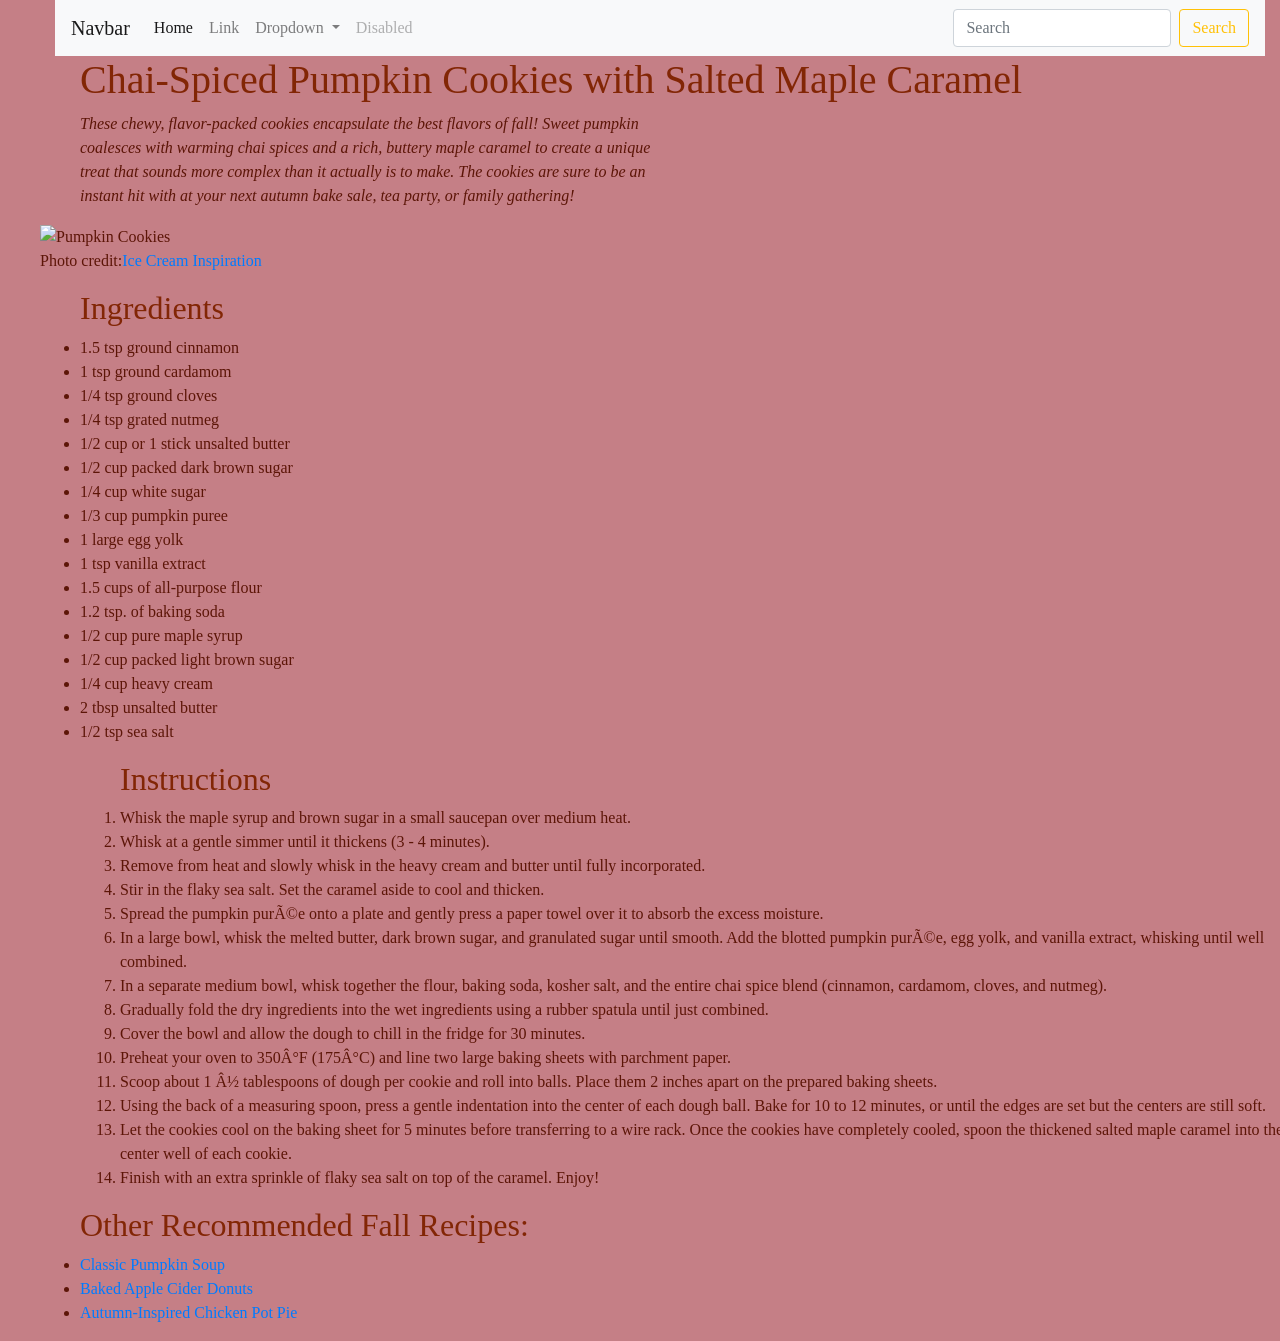
==== index.html @ 5369a800 "removed stray "div" tags" ====
<!doctype html>
<html lang="en">

<html>


<head> 
 <link rel="stylesheet" href="https://cdn.jsdelivr.net/npm/bootstrap@4.0.0/dist/css/bootstrap.min.css" integrity="sha384-Gn5384xqQ1aoWXA+058RXPxPg6fy4IWvTNh0E263XmFcJlSAwiGgFAW/dAiS6JXm" crossorigin="anonymous">
    <link rel="stylesheet" href="https://cdn.jsdelivr.net/npm/bootstrap@4.0.0/dist/css/bootstrap.min.css" integrity="sha384-Gn5384xqQ1aoWXA+058RXPxPg6fy4IWvTNh0E263XmFcJlSAwiGgFAW/dAiS6JXm" crossorigin="anonymous">

 <meta name="viewport" content="width=device-width, initial-scale=1, shrink-to-fit=no">
 <meta name="viewport" content="width=device-width, initial-scale=1.0" />

 <link rel="stylesheet" type="text/css" href="styles.css" />
</head>

<body>

     <div class="container"></div> 
    <div class="container-fluid">
        <nav class="navbar navbar-expand-lg navbar-light bg-light">
  <a class="navbar-brand" href="#">Navbar</a>
  <button class="navbar-toggler" type="button" data-toggle="collapse" data-target="#navbarSupportedContent" aria-controls="navbarSupportedContent" aria-expanded="false" aria-label="Toggle navigation">
    <span class="navbar-toggler-icon"></span>
  </button>

  <div class="collapse navbar-collapse" id="navbarSupportedContent">
    <ul class="navbar-nav mr-auto">
      <li class="nav-item active">
        <a class="nav-link" href="#">Home <span class="sr-only">(current)</span></a>
      </li>
      <li class="nav-item">
        <a class="nav-link" href="#">Link</a>
      </li>
      <li class="nav-item dropdown">
        <a class="nav-link dropdown-toggle" href="#" id="navbarDropdown" role="button" data-toggle="dropdown" aria-haspopup="true" aria-expanded="false">
          Dropdown
        </a>
        <div class="dropdown-menu" aria-labelledby="navbarDropdown">
          <a class="dropdown-item" href="#">Action</a>
          <a class="dropdown-item" href="#">Another action</a>
          <div class="dropdown-divider"></div>
          <a class="dropdown-item" href="#">Something else here</a>
        </div>
      </li>
      <li class="nav-item">
        <a class="nav-link disabled" href="#">Disabled</a>
      </li>
    </ul>
    <form class="form-inline my-2 my-lg-0">
      <input class="form-control mr-sm-2" type="search" placeholder="Search" aria-label="Search">
      <button class="btn btn-outline-warning my-2 my-sm-0" type="submit">Search</button>
    </form>
  </div>
</nav>
  </div>

 
    <h1>Chai-Spiced Pumpkin Cookies with Salted Maple Caramel</h1>

     <p class="description"> These chewy, flavor-packed cookies encapsulate the best flavors of fall! Sweet pumpkin coalesces with warming chai spices and a rich, buttery maple caramel to create a unique treat that sounds more complex than it actually is to make. The cookies are sure to be an instant hit with at your next autumn bake sale, tea party, or family gathering! </p>

    <div class = "row">
     
        <div class="top col-12">

            <img src="https://icecreaminspiration.com/wp-content/uploads/2017/09/Pumpkin-Caramel-Snickerdoodles-3-for-blog-768x1152.jpg" width="fluid" alt="Pumpkin Cookies">
        
            <p>Photo credit:<a href="https://icecreaminspiration.com/pumpkin-caramel-snickerdoodles/">Ice Cream Inspiration</a>

        </div>
            
        <div class="left col-12">

            <h2> Ingredients</h2>
        <ul> 
            <li>1.5 tsp ground cinnamon</li>
            <li>1 tsp ground cardamom</li>
            <li>1/4 tsp ground cloves</li>
            <li>1/4 tsp grated nutmeg</li>

            <li>1/2 cup or 1 stick unsalted butter</li>
            <li>1/2 cup packed dark brown sugar</li> 
            <li>1/4 cup white sugar</li> 
            <li>1/3 cup pumpkin puree</li>
            <li>1 large egg yolk</li> 
            <li> 1 tsp vanilla extract</li> 
            <li> 1.5 cups of all-purpose flour</li> 
            <li>1.2 tsp. of baking soda</li>

            <li>1/2 cup pure maple syrup</li>
            <li>1/2 cup packed light brown sugar 
            <li>1/4 cup heavy cream</li> 
            <li>2 tbsp unsalted butter </li>
            <li>1/2 tsp sea salt</li> 
            
        </ul>
        </div>

        <div class="right col-12">
            <h2>Instructions</h2>
    <ol>
        <li>Whisk the maple syrup and brown sugar in a small saucepan over medium heat.</li>
        <li>Whisk at a gentle simmer until it thickens (3 - 4 minutes).</li>
        <li>Remove from heat and slowly whisk in the heavy cream and butter until fully incorporated.</li> 
        <li>Stir in the flaky sea salt. Set the caramel aside to cool and thicken.</li> 
        <li>Spread the pumpkin purée onto a plate and gently press a paper towel over it to absorb the excess moisture.</li> 
        <li>In a large bowl, whisk the melted butter, dark brown sugar, and granulated sugar until smooth. Add the blotted pumpkin purée, egg yolk, and vanilla extract, whisking until well combined.</li>  
        <li>In a separate medium bowl, whisk together the flour, baking soda, kosher salt, and the entire chai spice blend (cinnamon, cardamom, cloves, and nutmeg).</li> 
        <li>Gradually fold the dry ingredients into the wet ingredients using a rubber spatula until just combined.</li>  
        <li>Cover the bowl and allow the dough to chill in the fridge for 30 minutes.</li> 
        <li>Preheat your oven to 350°F (175°C) and line two large baking sheets with parchment paper.</li> 
        <li>Scoop about 1 ½ tablespoons of dough per cookie and roll into balls. Place them 2 inches apart on the prepared baking sheets.</li> 
        <li>Using the back of a measuring spoon, press a gentle indentation into the center of each dough ball. Bake for 10 to 12 minutes, or until the edges are set but the centers are still soft.</li>
        <li>Let the cookies cool on the baking sheet for 5 minutes before transferring to a wire rack. Once the cookies have completely cooled, spoon the thickened salted maple caramel into the center well of each cookie.</li> 
        <li>Finish with an extra sprinkle of flaky sea salt on top of the caramel. Enjoy!</li>

        </div>


    </div> 

    
    <div> <!-- Start of recommended recipes div -->
    <h2> Other Recommended Fall Recipes:</h2>
    <ul>
        <li><a href="https://www.recipetineats.com/classic-pumpkin-soup/">Classic Pumpkin Soup</a></li>
        <li><a href="https://sallysbakingaddiction.com/baked-apple-cider-donuts/">Baked Apple Cider Donuts</a></li>
        <li><a href="https://diningwithskyler.com/autumn-inspired-chicken-pot-pie/">Autumn-Inspired Chicken Pot Pie</a></li>
    </ul>
    
    <div> <!-- End of recommended recipes div -->    

 </div> <!-- End of steps div -->
</body>
</html>
---- styles.css ----
body {
    background-color: #c57f86; 
    font-family: Garamond, 'Times New Roman', sans-serif;
    color: #5c1507;
    margin-left: 40px;
}

h1, h2 {
    color: #822605; 
     margin-left: 40px;
     font-style: bold;
}

.description {
    width: 600px;
     margin-left: 40px;
     font-style: italic;
     font-size: 20;
}

.left {
    width: 600px;
    float: center;
}

.right {
    width: 600px;
    float: left;
    margin-left: 40px;
}
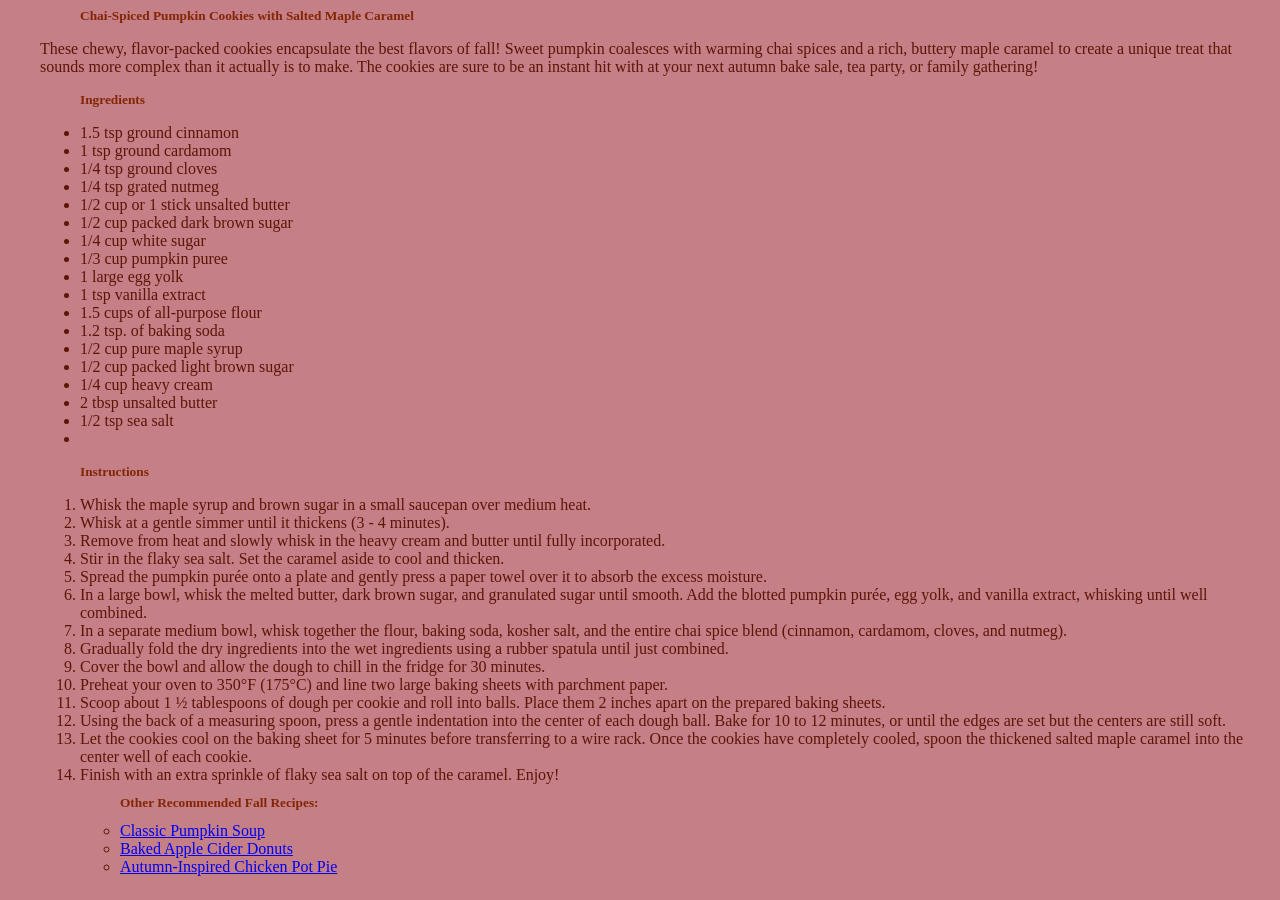
==== commit 8f8527bd: "connect javascript to index.html" ====
--- a/index.html
+++ b/index.html
@@ -1,79 +1,18 @@
- 
-<!doctype html>
-<html lang="en">
 
 <html>
 
-
-<head> 
- <link rel="stylesheet" href="https://cdn.jsdelivr.net/npm/bootstrap@4.0.0/dist/css/bootstrap.min.css" integrity="sha384-Gn5384xqQ1aoWXA+058RXPxPg6fy4IWvTNh0E263XmFcJlSAwiGgFAW/dAiS6JXm" crossorigin="anonymous">
-    <link rel="stylesheet" href="https://cdn.jsdelivr.net/npm/bootstrap@4.0.0/dist/css/bootstrap.min.css" integrity="sha384-Gn5384xqQ1aoWXA+058RXPxPg6fy4IWvTNh0E263XmFcJlSAwiGgFAW/dAiS6JXm" crossorigin="anonymous">
-
- <meta name="viewport" content="width=device-width, initial-scale=1, shrink-to-fit=no">
- <meta name="viewport" content="width=device-width, initial-scale=1.0" />
-
- <link rel="stylesheet" type="text/css" href="styles.css" />
+<head>
+    <link rel="stylesheet" type="text/css" href="styles.css" />
+    <meta name="viewport" content="width=device-width, initial-scale=1.0" />
 </head>
 
 <body>
-
-     <div class="container"></div> 
-    <div class="container-fluid">
-        <nav class="navbar navbar-expand-lg navbar-light bg-light">
-  <a class="navbar-brand" href="#">Navbar</a>
-  <button class="navbar-toggler" type="button" data-toggle="collapse" data-target="#navbarSupportedContent" aria-controls="navbarSupportedContent" aria-expanded="false" aria-label="Toggle navigation">
-    <span class="navbar-toggler-icon"></span>
-  </button>
-
-  <div class="collapse navbar-collapse" id="navbarSupportedContent">
-    <ul class="navbar-nav mr-auto">
-      <li class="nav-item active">
-        <a class="nav-link" href="#">Home <span class="sr-only">(current)</span></a>
-      </li>
-      <li class="nav-item">
-        <a class="nav-link" href="#">Link</a>
-      </li>
-      <li class="nav-item dropdown">
-        <a class="nav-link dropdown-toggle" href="#" id="navbarDropdown" role="button" data-toggle="dropdown" aria-haspopup="true" aria-expanded="false">
-          Dropdown
-        </a>
-        <div class="dropdown-menu" aria-labelledby="navbarDropdown">
-          <a class="dropdown-item" href="#">Action</a>
-          <a class="dropdown-item" href="#">Another action</a>
-          <div class="dropdown-divider"></div>
-          <a class="dropdown-item" href="#">Something else here</a>
-        </div>
-      </li>
-      <li class="nav-item">
-        <a class="nav-link disabled" href="#">Disabled</a>
-      </li>
-    </ul>
-    <form class="form-inline my-2 my-lg-0">
-      <input class="form-control mr-sm-2" type="search" placeholder="Search" aria-label="Search">
-      <button class="btn btn-outline-warning my-2 my-sm-0" type="submit">Search</button>
-    </form>
-  </div>
-</nav>
-  </div>
-
- 
     <h1>Chai-Spiced Pumpkin Cookies with Salted Maple Caramel</h1>
 
-     <p class="description"> These chewy, flavor-packed cookies encapsulate the best flavors of fall! Sweet pumpkin coalesces with warming chai spices and a rich, buttery maple caramel to create a unique treat that sounds more complex than it actually is to make. The cookies are sure to be an instant hit with at your next autumn bake sale, tea party, or family gathering! </p>
+    <p> These chewy, flavor-packed cookies encapsulate the best flavors of fall! Sweet pumpkin coalesces with warming chai spices and a rich, buttery maple caramel to create a unique treat that sounds more complex than it actually is to make. The cookies are sure to be an instant hit with at your next autumn bake sale, tea party, or family gathering! </p>
 
-    <div class = "row">
-     
-        <div class="top col-12">
-
-            <img src="https://icecreaminspiration.com/wp-content/uploads/2017/09/Pumpkin-Caramel-Snickerdoodles-3-for-blog-768x1152.jpg" width="fluid" alt="Pumpkin Cookies">
-        
-            <p>Photo credit:<a href="https://icecreaminspiration.com/pumpkin-caramel-snickerdoodles/">Ice Cream Inspiration</a>
-
-        </div>
-            
-        <div class="left col-12">
-
-            <h2> Ingredients</h2>
+    <div> <!-- Start of div 1 -->
+        <h2> Ingredients</h2>
         <ul> 
             <li>1.5 tsp ground cinnamon</li>
             <li>1 tsp ground cardamom</li>
@@ -94,12 +33,14 @@
             <li>1/4 cup heavy cream</li> 
             <li>2 tbsp unsalted butter </li>
             <li>1/2 tsp sea salt</li> 
-            
+            <li></li>
         </ul>
-        </div>
+    </div> <!-- End of ingredients div-->
 
-        <div class="right col-12">
-            <h2>Instructions</h2>
+
+
+    <div> <!-- Start of instructions  div -->
+    <h2>Instructions</h2>
     <ol>
         <li>Whisk the maple syrup and brown sugar in a small saucepan over medium heat.</li>
         <li>Whisk at a gentle simmer until it thickens (3 - 4 minutes).</li>
@@ -116,12 +57,6 @@
         <li>Let the cookies cool on the baking sheet for 5 minutes before transferring to a wire rack. Once the cookies have completely cooled, spoon the thickened salted maple caramel into the center well of each cookie.</li> 
         <li>Finish with an extra sprinkle of flaky sea salt on top of the caramel. Enjoy!</li>
 
-        </div>
-
-
-    </div> 
-
-    
     <div> <!-- Start of recommended recipes div -->
     <h2> Other Recommended Fall Recipes:</h2>
     <ul>
@@ -129,9 +64,9 @@
         <li><a href="https://sallysbakingaddiction.com/baked-apple-cider-donuts/">Baked Apple Cider Donuts</a></li>
         <li><a href="https://diningwithskyler.com/autumn-inspired-chicken-pot-pie/">Autumn-Inspired Chicken Pot Pie</a></li>
     </ul>
-    
-    <div> <!-- End of recommended recipes div -->    
 
  </div> <!-- End of steps div -->
 </body>
-</html>+</html>
+
+<script src="index.js"></script> </body> </html> 
--- a/styles.css
+++ b/styles.css
@@ -11,6 +11,7 @@
     color: #822605; 
      margin-left: 40px;
      font-style: bold;
+     font-size: smaller;
 }
 
 .description {
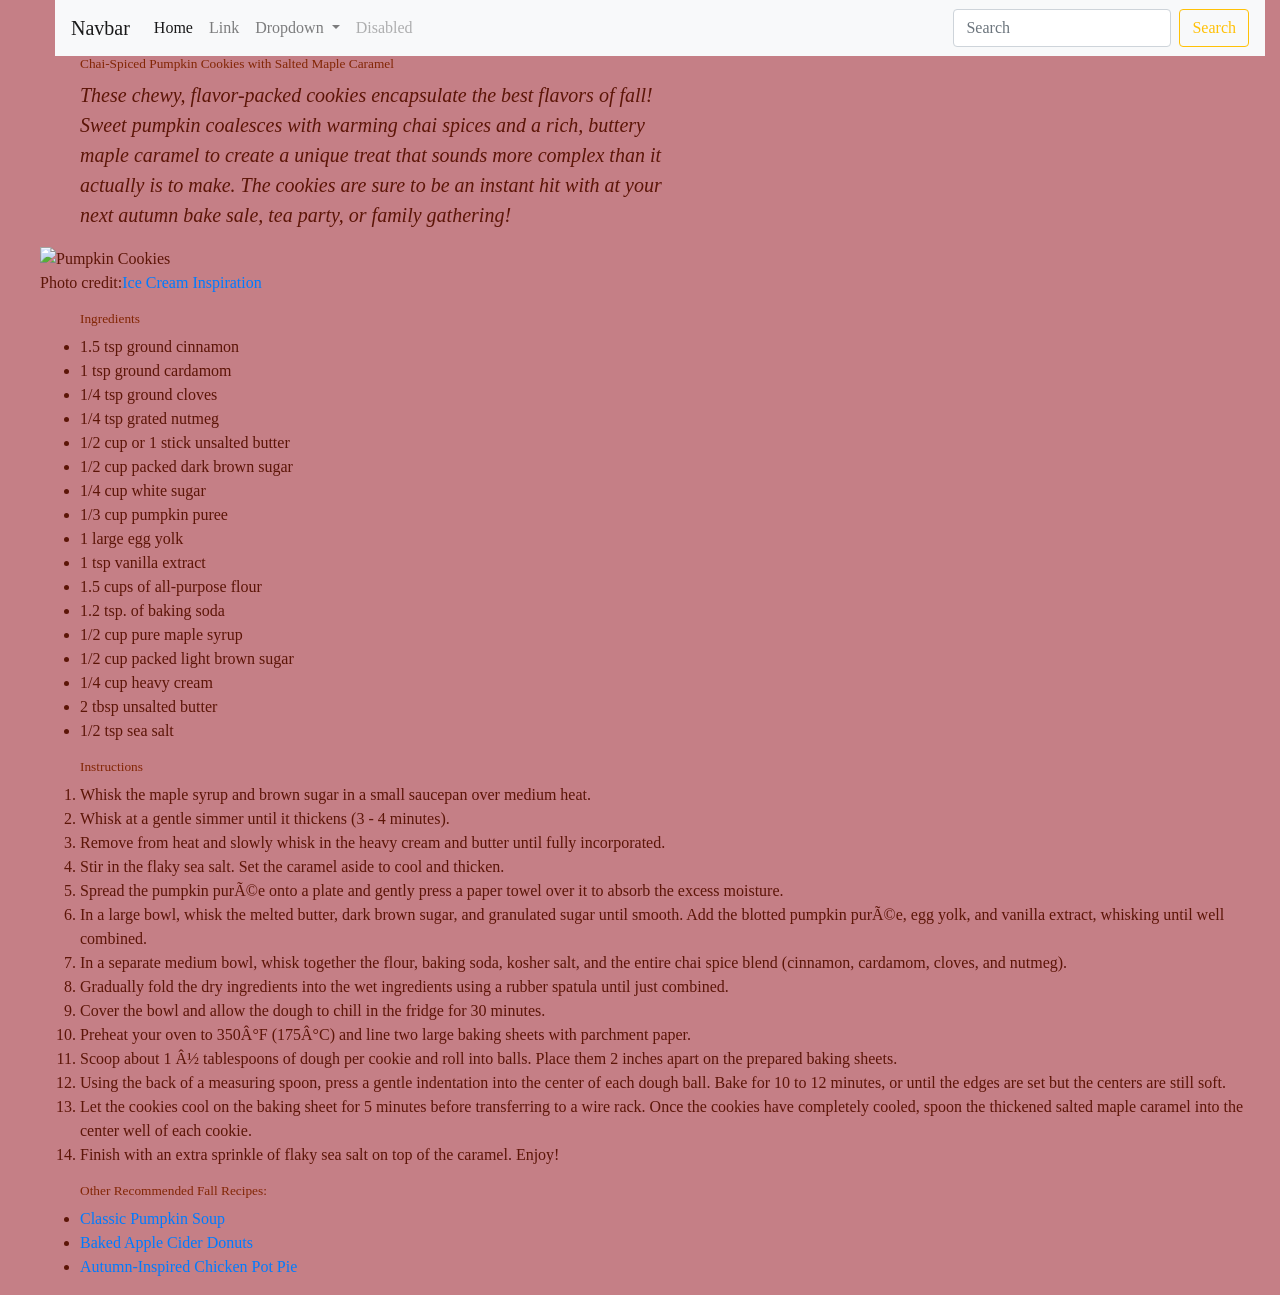
==== commit 6ca1f83e: "attempt to add "hover" media inquiry to phase 4 css style sheet" ====
--- a/index.html
+++ b/index.html
@@ -1,18 +1,79 @@
+ 
+<!doctype html>
+<html lang="en">
 
 <html>
 
-<head>
-    <link rel="stylesheet" type="text/css" href="styles.css" />
-    <meta name="viewport" content="width=device-width, initial-scale=1.0" />
+
+<head> 
+ <link rel="stylesheet" href="https://cdn.jsdelivr.net/npm/bootstrap@4.0.0/dist/css/bootstrap.min.css" integrity="sha384-Gn5384xqQ1aoWXA+058RXPxPg6fy4IWvTNh0E263XmFcJlSAwiGgFAW/dAiS6JXm" crossorigin="anonymous">
+    <link rel="stylesheet" href="https://cdn.jsdelivr.net/npm/bootstrap@4.0.0/dist/css/bootstrap.min.css" integrity="sha384-Gn5384xqQ1aoWXA+058RXPxPg6fy4IWvTNh0E263XmFcJlSAwiGgFAW/dAiS6JXm" crossorigin="anonymous">
+
+ <meta name="viewport" content="width=device-width, initial-scale=1, shrink-to-fit=no">
+ <meta name="viewport" content="width=device-width, initial-scale=1.0" />
+
+ <link rel="stylesheet" type="text/css" href="styles.css" />
 </head>
 
 <body>
+
+     <div class="container"></div> 
+    <div class="container-fluid">
+        <nav class="navbar navbar-expand-lg navbar-light bg-light">
+  <a class="navbar-brand" href="#">Navbar</a>
+  <button class="navbar-toggler" type="button" data-toggle="collapse" data-target="#navbarSupportedContent" aria-controls="navbarSupportedContent" aria-expanded="false" aria-label="Toggle navigation">
+    <span class="navbar-toggler-icon"></span>
+  </button>
+
+  <div class="collapse navbar-collapse" id="navbarSupportedContent">
+    <ul class="navbar-nav mr-auto">
+      <li class="nav-item active">
+        <a class="nav-link" href="#">Home <span class="sr-only">(current)</span></a>
+      </li>
+      <li class="nav-item">
+        <a class="nav-link" href="#">Link</a>
+      </li>
+      <li class="nav-item dropdown">
+        <a class="nav-link dropdown-toggle" href="#" id="navbarDropdown" role="button" data-toggle="dropdown" aria-haspopup="true" aria-expanded="false">
+          Dropdown
+        </a>
+        <div class="dropdown-menu" aria-labelledby="navbarDropdown">
+          <a class="dropdown-item" href="#">Action</a>
+          <a class="dropdown-item" href="#">Another action</a>
+          <div class="dropdown-divider"></div>
+          <a class="dropdown-item" href="#">Something else here</a>
+        </div>
+      </li>
+      <li class="nav-item">
+        <a class="nav-link disabled" href="#">Disabled</a>
+      </li>
+    </ul>
+    <form class="form-inline my-2 my-lg-0">
+      <input class="form-control mr-sm-2" type="search" placeholder="Search" aria-label="Search">
+      <button class="btn btn-outline-warning my-2 my-sm-0" type="submit">Search</button>
+    </form>
+  </div>
+</nav>
+  </div>
+
+ 
     <h1>Chai-Spiced Pumpkin Cookies with Salted Maple Caramel</h1>
 
-    <p> These chewy, flavor-packed cookies encapsulate the best flavors of fall! Sweet pumpkin coalesces with warming chai spices and a rich, buttery maple caramel to create a unique treat that sounds more complex than it actually is to make. The cookies are sure to be an instant hit with at your next autumn bake sale, tea party, or family gathering! </p>
+     <p class="description"> These chewy, flavor-packed cookies encapsulate the best flavors of fall! Sweet pumpkin coalesces with warming chai spices and a rich, buttery maple caramel to create a unique treat that sounds more complex than it actually is to make. The cookies are sure to be an instant hit with at your next autumn bake sale, tea party, or family gathering! </p>
 
-    <div> <!-- Start of div 1 -->
-        <h2> Ingredients</h2>
+    <div class = "row">
+     
+        <div class="top col-12">
+
+            <img src="https://icecreaminspiration.com/wp-content/uploads/2017/09/Pumpkin-Caramel-Snickerdoodles-3-for-blog-768x1152.jpg" width="fluid" alt="Pumpkin Cookies">
+        
+            <p>Photo credit:<a href="https://icecreaminspiration.com/pumpkin-caramel-snickerdoodles/">Ice Cream Inspiration</a>
+
+        </div>
+            
+        <div class="left col-12">
+
+            <h2> Ingredients</h2>
         <ul> 
             <li>1.5 tsp ground cinnamon</li>
             <li>1 tsp ground cardamom</li>
@@ -33,14 +94,12 @@
             <li>1/4 cup heavy cream</li> 
             <li>2 tbsp unsalted butter </li>
             <li>1/2 tsp sea salt</li> 
-            <li></li>
+            
         </ul>
-    </div> <!-- End of ingredients div-->
+        </div>
 
-
-
-    <div> <!-- Start of instructions  div -->
-    <h2>Instructions</h2>
+        <div class="right col-12">
+            <h2>Instructions</h2>
     <ol>
         <li>Whisk the maple syrup and brown sugar in a small saucepan over medium heat.</li>
         <li>Whisk at a gentle simmer until it thickens (3 - 4 minutes).</li>
@@ -57,6 +116,12 @@
         <li>Let the cookies cool on the baking sheet for 5 minutes before transferring to a wire rack. Once the cookies have completely cooled, spoon the thickened salted maple caramel into the center well of each cookie.</li> 
         <li>Finish with an extra sprinkle of flaky sea salt on top of the caramel. Enjoy!</li>
 
+        </ol>
+        </div>
+
+
+    </div> 
+    
     <div> <!-- Start of recommended recipes div -->
     <h2> Other Recommended Fall Recipes:</h2>
     <ul>
@@ -64,9 +129,11 @@
         <li><a href="https://sallysbakingaddiction.com/baked-apple-cider-donuts/">Baked Apple Cider Donuts</a></li>
         <li><a href="https://diningwithskyler.com/autumn-inspired-chicken-pot-pie/">Autumn-Inspired Chicken Pot Pie</a></li>
     </ul>
+    
 
  </div> <!-- End of steps div -->
+
+  <script src="index.js"></script> 
+
 </body>
-</html>
-
-<script src="index.js"></script> </body> </html> +</html>
--- a/styles.css
+++ b/styles.css
@@ -18,7 +18,13 @@
     width: 600px;
      margin-left: 40px;
      font-style: italic;
-     font-size: 20;
+     font-size: 20px;
+
+
+     @media (hover: hover) {
+  .description:hover {
+    color: #be0a4c;
+    transition-duration: 0.5s;
 }
 
 .left {
@@ -31,3 +37,9 @@
     float: left;
     margin-left: 40px;
 }
+
+.checked {
+    text-decoration: line-through; 
+}
+
+
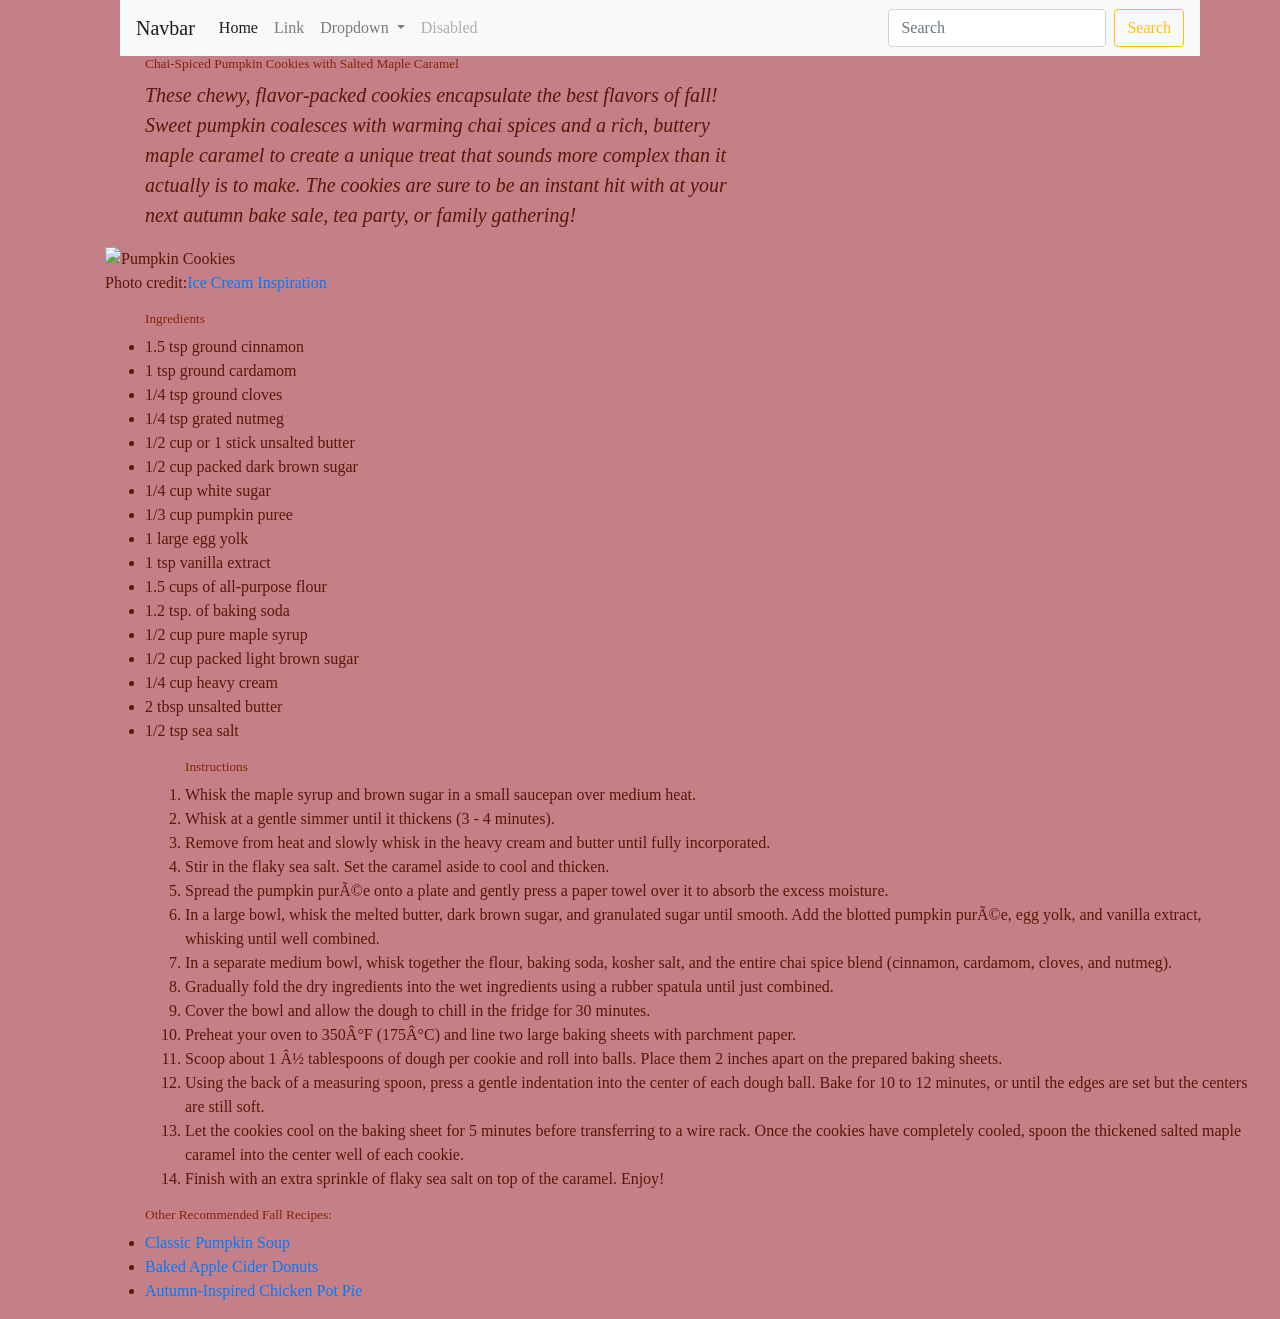
==== commit c7825c7a: "fixed navbar" ====
--- a/index.html
+++ b/index.html
@@ -16,9 +16,8 @@
 </head>
 
 <body>
-
-     <div class="container"></div> 
-    <div class="container-fluid">
+  <div class="container">
+     <div class="container-fluid">
         <nav class="navbar navbar-expand-lg navbar-light bg-light">
   <a class="navbar-brand" href="#">Navbar</a>
   <button class="navbar-toggler" type="button" data-toggle="collapse" data-target="#navbarSupportedContent" aria-controls="navbarSupportedContent" aria-expanded="false" aria-label="Toggle navigation">
@@ -131,9 +130,9 @@
     </ul>
     
 
- </div> <!-- End of steps div -->
-
+    </div> <!-- End of steps div -->
+  </div> 
   <script src="index.js"></script> 
-
+ 
 </body>
 </html>
--- a/styles.css
+++ b/styles.css
@@ -5,6 +5,12 @@
     font-family: Garamond, 'Times New Roman', sans-serif;
     color: #5c1507;
     margin-left: 40px;
+
+    @media (max-width: 550px) {
+    h1 {
+        font-size: 22px;
+    }
+}
 }
 
 h1, h2 {
@@ -19,13 +25,15 @@
      margin-left: 40px;
      font-style: italic;
      font-size: 20px;
+}
 
+  @media (hover: hover) {
+    .description:hover {
+        color: #be0a4c;
+        transition-duration: 0.4s;
+    }
+}
 
-     @media (hover: hover) {
-  .description:hover {
-    color: #be0a4c;
-    transition-duration: 0.5s;
-}
 
 .left {
     width: 600px;
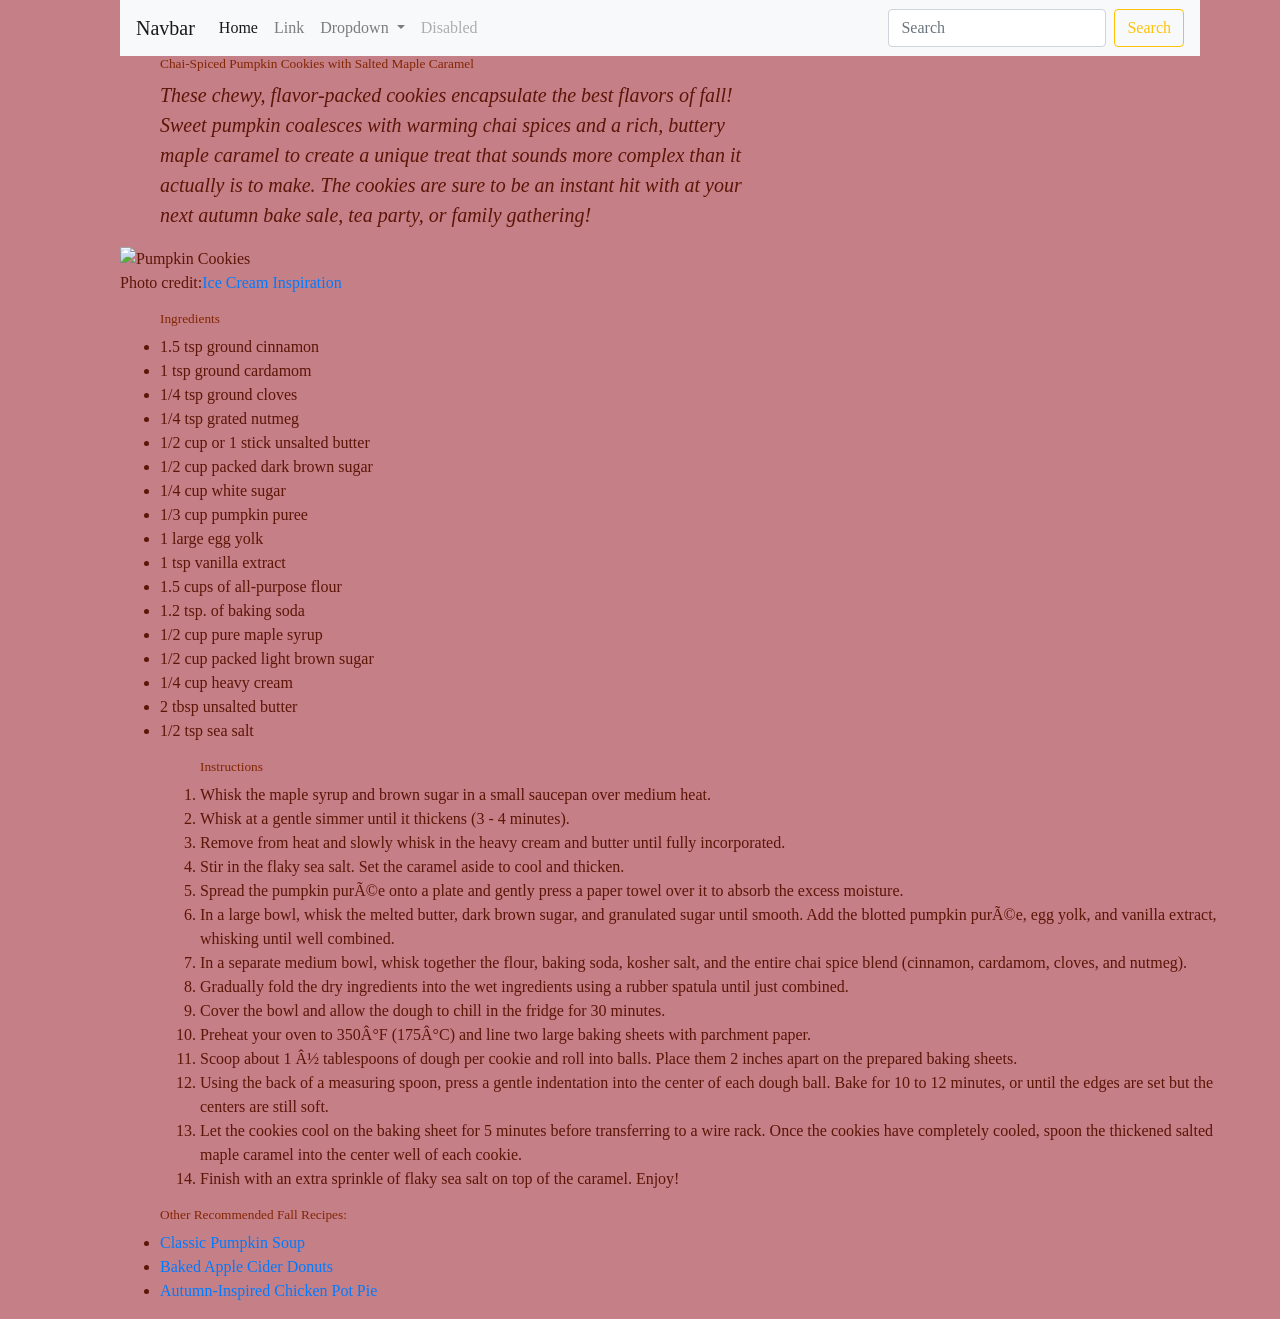
==== commit 403d4d9f: "fixed div container" ====
--- a/index.html
+++ b/index.html
@@ -53,7 +53,7 @@
     </form>
   </div>
 </nav>
-  </div>
+  
 
  
     <h1>Chai-Spiced Pumpkin Cookies with Salted Maple Caramel</h1>
@@ -131,6 +131,7 @@
     
 
     </div> <!-- End of steps div -->
+    </div>
   </div> 
   <script src="index.js"></script> 
  
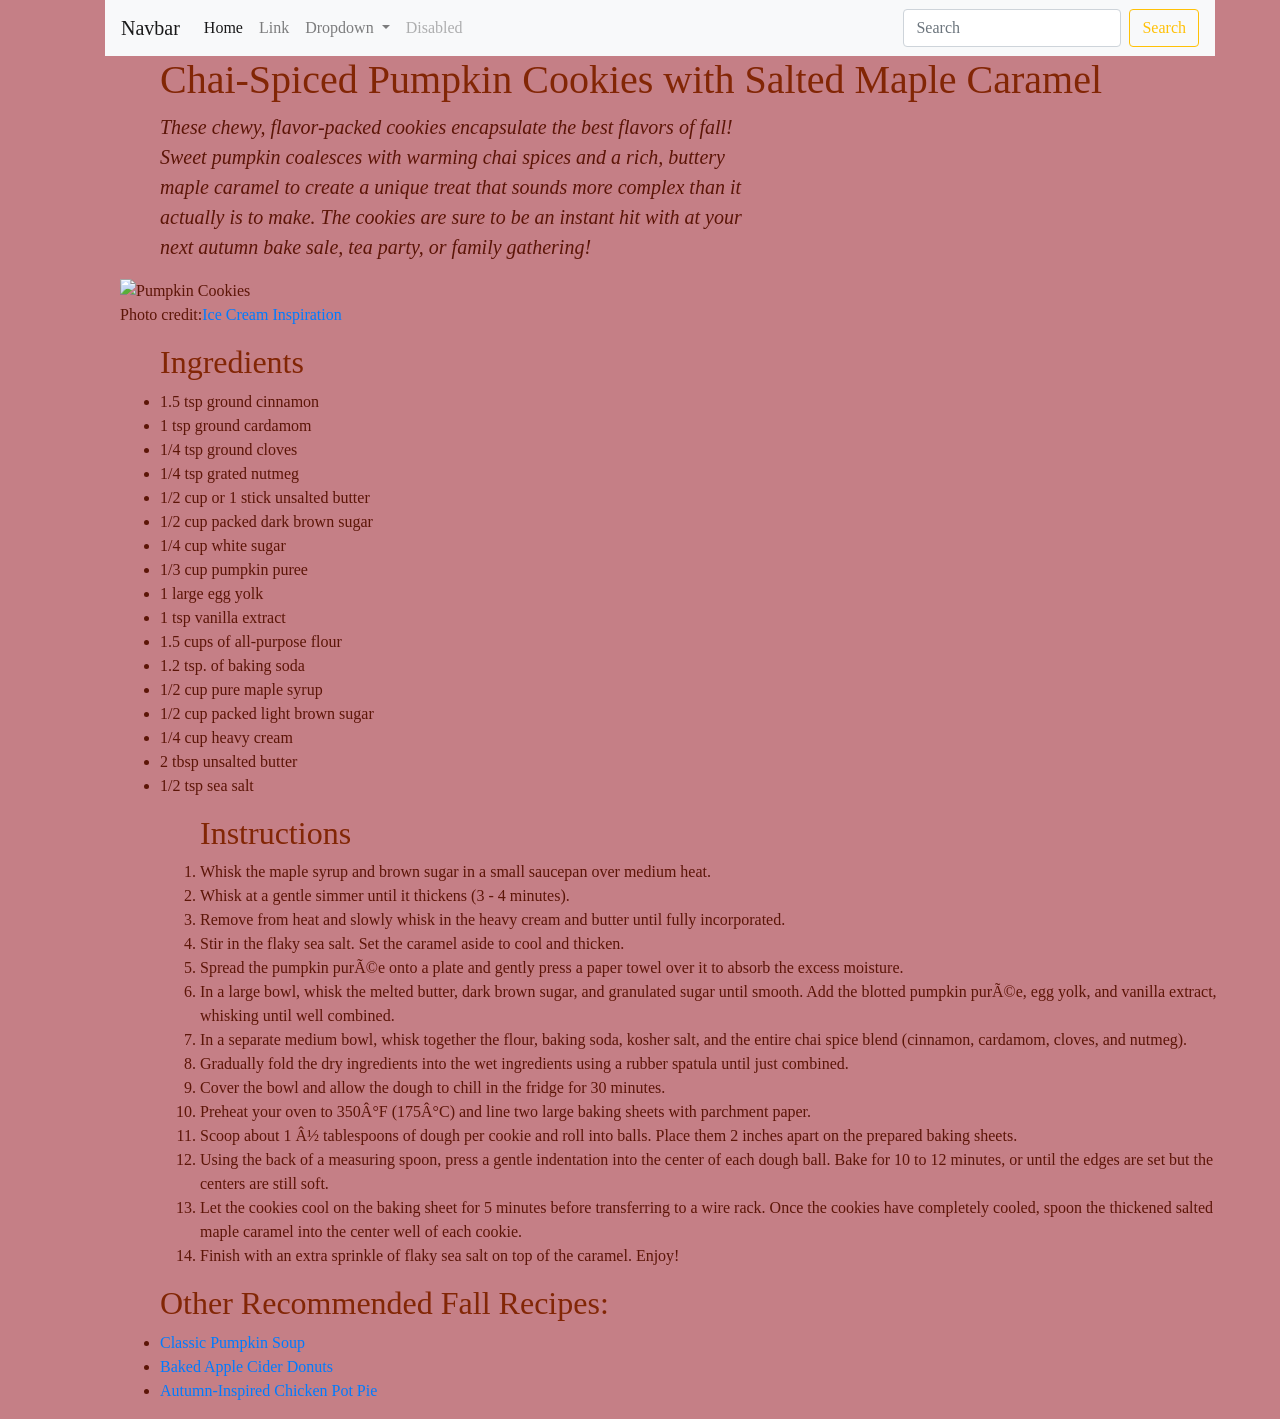
==== commit a4a74588: "changed title back to larger" ====
--- a/index.html
+++ b/index.html
@@ -17,7 +17,7 @@
 
 <body>
   <div class="container">
-     <div class="container-fluid">
+    
         <nav class="navbar navbar-expand-lg navbar-light bg-light">
   <a class="navbar-brand" href="#">Navbar</a>
   <button class="navbar-toggler" type="button" data-toggle="collapse" data-target="#navbarSupportedContent" aria-controls="navbarSupportedContent" aria-expanded="false" aria-label="Toggle navigation">
@@ -55,7 +55,7 @@
 </nav>
   
 
- 
+ <div class="container-fluid">
     <h1>Chai-Spiced Pumpkin Cookies with Salted Maple Caramel</h1>
 
      <p class="description"> These chewy, flavor-packed cookies encapsulate the best flavors of fall! Sweet pumpkin coalesces with warming chai spices and a rich, buttery maple caramel to create a unique treat that sounds more complex than it actually is to make. The cookies are sure to be an instant hit with at your next autumn bake sale, tea party, or family gathering! </p>
--- a/styles.css
+++ b/styles.css
@@ -17,7 +17,7 @@
     color: #822605; 
      margin-left: 40px;
      font-style: bold;
-     font-size: smaller;
+     
 }
 
 .description {
